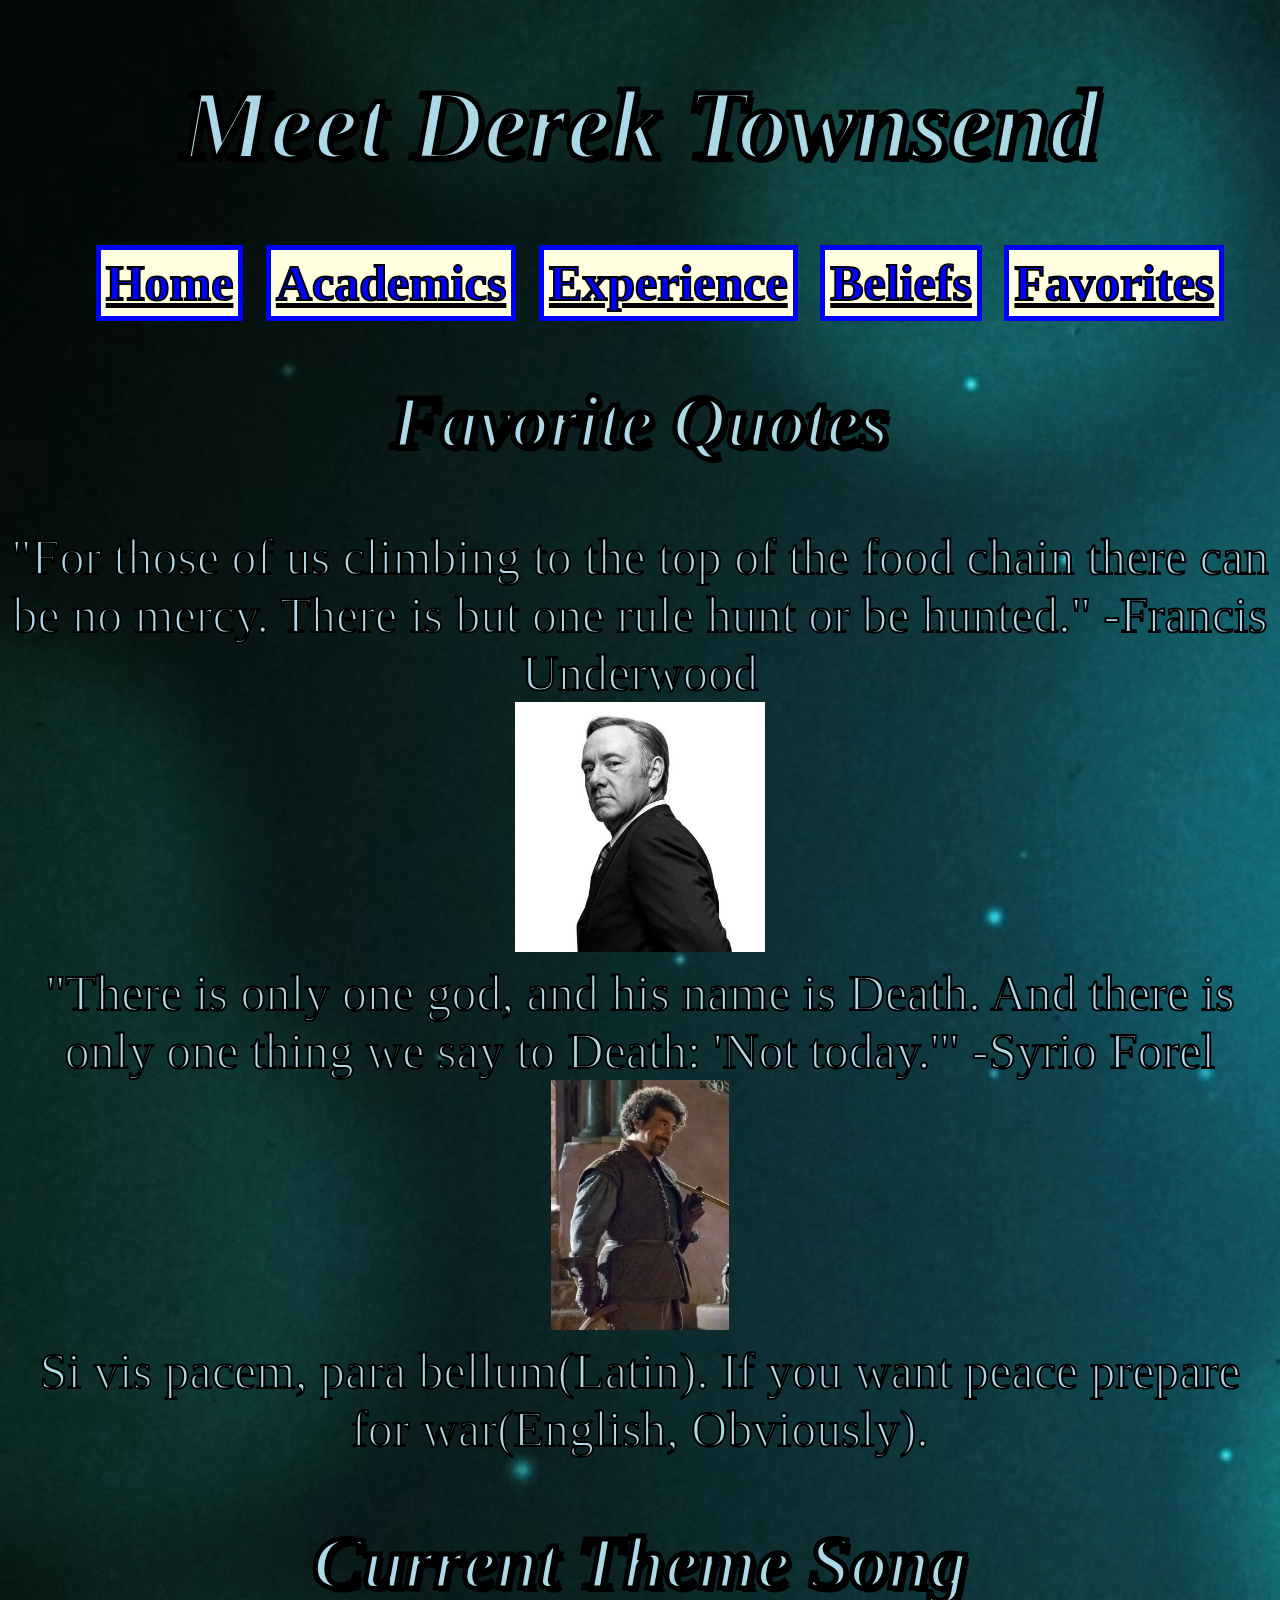
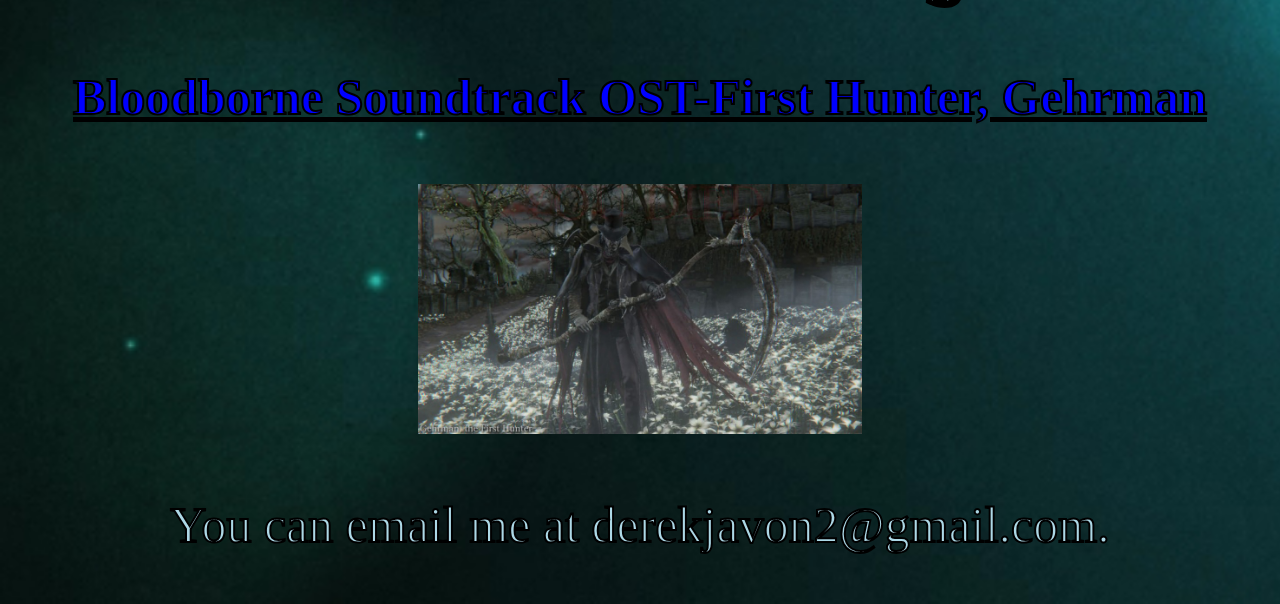
==== index.html @ 800ce0df "first commit" ====
<!DOCTYPE html>
<html>
    
    <head>
        
        <link href="styles/style.css" rel="stylesheet" type="text/css">
        
        <title>Derek's Personal Webpage</title>

    </head>
    <body>
        <h1>Meet Derek Townsend</h1>
        <ul class="nav">
            <li><a href= "index.html">Home</a></li>
            <li><a href= "academics.html">Academics</a></li>
            <li><a href= "experience.html">Experience</a></li>
            <li><a href= "beliefs.html">Beliefs</a></li>
            <li><a href= "favorites.html">Favorites</a></li>
            
            
        </ul>

            <h2> Favorite Quotes</h2>
            <ul2>
                <li> "For those of us climbing to the top of the food chain there can be no mercy. There is but one rule hunt or be hunted." -Francis Underwood</li>
                <img src="images/frank.jpeg">
                
                <li>"There is only one god, and his name is Death. And there is only one thing we say to Death: 'Not today.'" -Syrio Forel</li>
                <img src="images/syriol.png">
                
                <li> Si vis pacem, para bellum(Latin).  If you want peace prepare for war(English, Obviously).</li>
            </ul2>
            <h2> Current Theme Song</h2>
            <a href="https://www.youtube.com/watch?v=3V9zxXN1rx0"> Bloodborne Soundtrack OST-First Hunter, Gehrman</a>
          <br>
          <br>
           <img src="images/gehrman.jpg">
           
           <p> You can email me at derekjavon2@gmail.com.</p>
            
    </body>
</html>
---- styles/style.css ----
/* link has to be in this order*/
      
       a:link{ 
           color:blue;
           font-weight:bold;
           
       }
       
       a:visted{
           color:green;
           
       }

       a:hover{
           color:red;
       }
       
       a:active{
           color:red;
           
       }
       
       .nav { 
           list-style-type:none;
       }
       
       .nav li{
           margin: 5px;
           display:inline-block;
           
       }
       
       .nav a {
           padding: 5px;
           background-color:lightyellow;
           border-width:5px;
           border-style:solid;
       }
       .nav a:hover {
           padding: 5px;
           background-color:lightyellow;
           border-width:5px;
           border-style:dashed;
       }
        
        body {
            /*background-color: ForestGreen;*/ 
            color: lightblue;
            background-image: url(../images/subtle.jpg);
            background-size: cover;
            font-family: Cursive;
            font-size: 50px;
            text-align:center;
            -webkit-text-stroke: 2px black;
        }    
        h1,h2 { 
            color: lightblue; 
            font-style: italic;
            -webkit-text-stroke: 5px black;
           text-shadow:
           4px 4px 0 #000,
          -1px -1px 0 #000,  
          1px -1px 0 #000,
          -1px 1px 0 #000,
           1px 1px 0 #000;
        }
        
        img {
            height: 250px;
        }
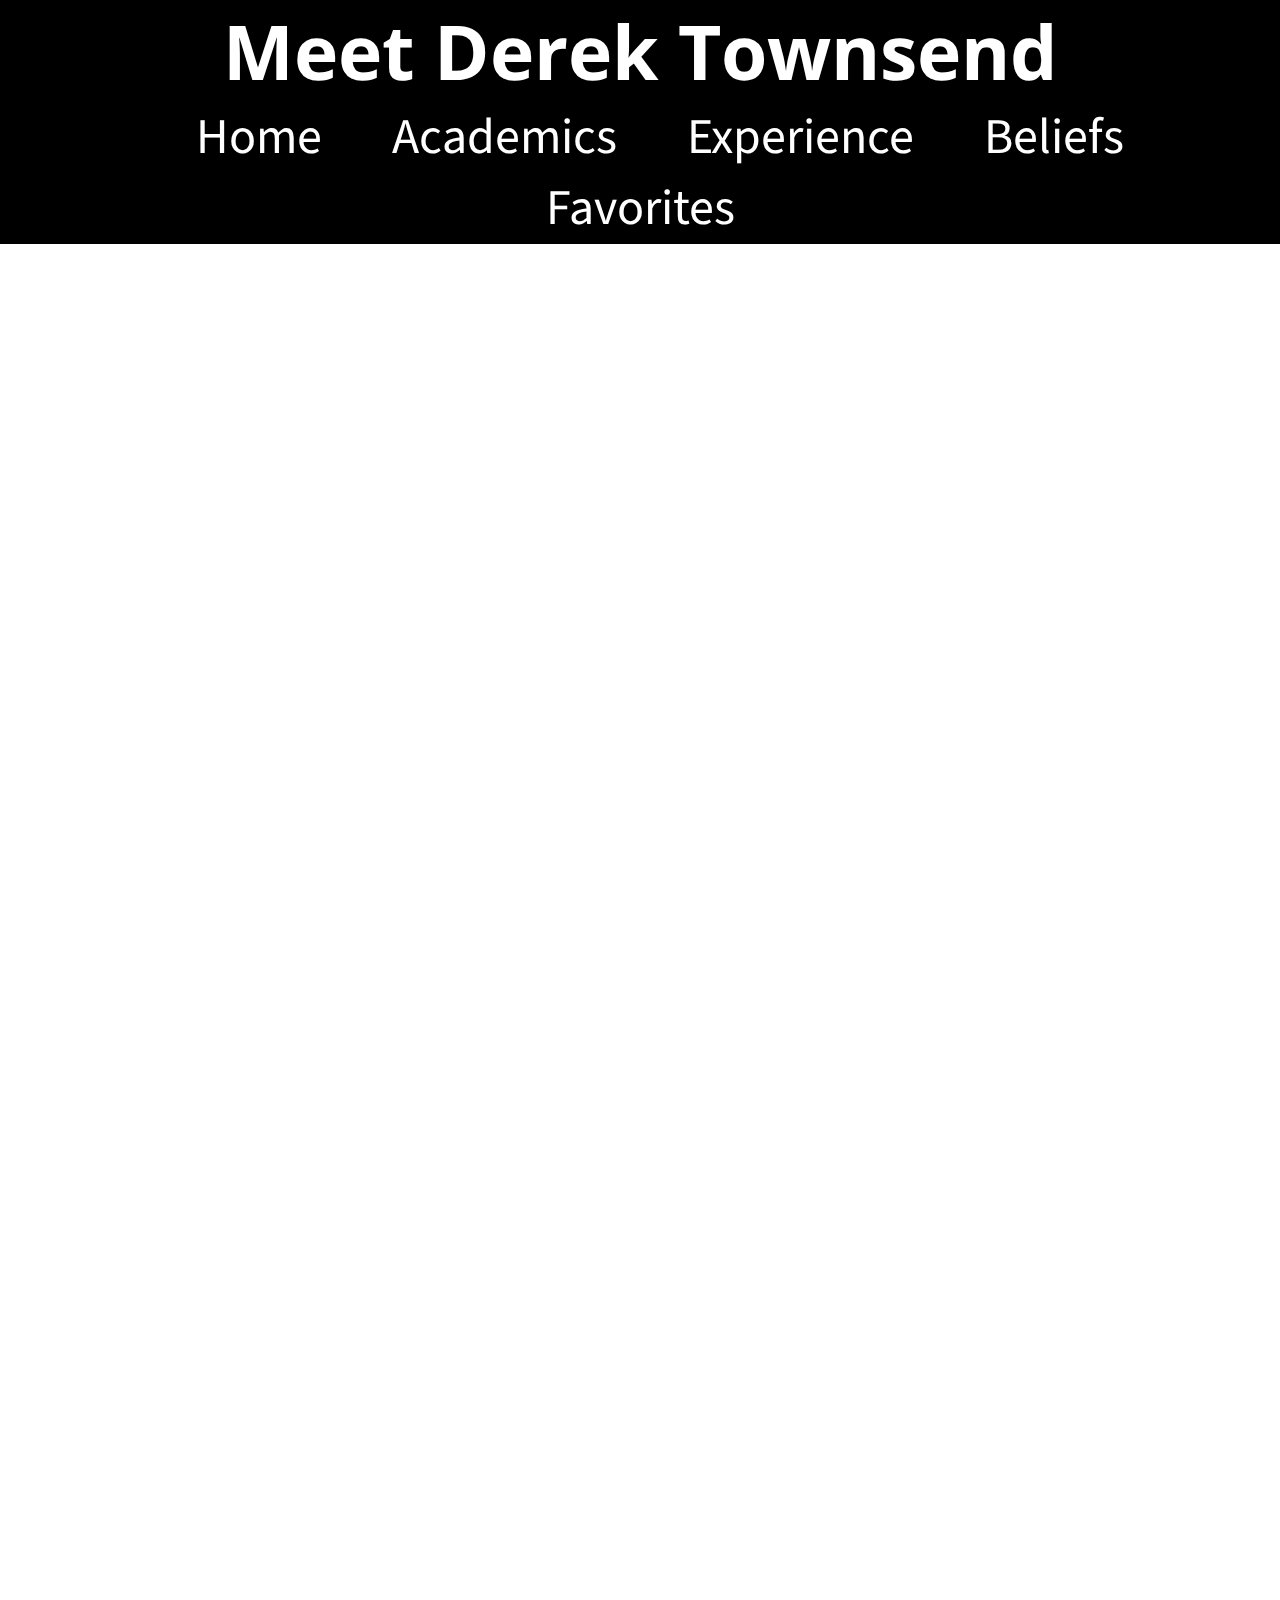
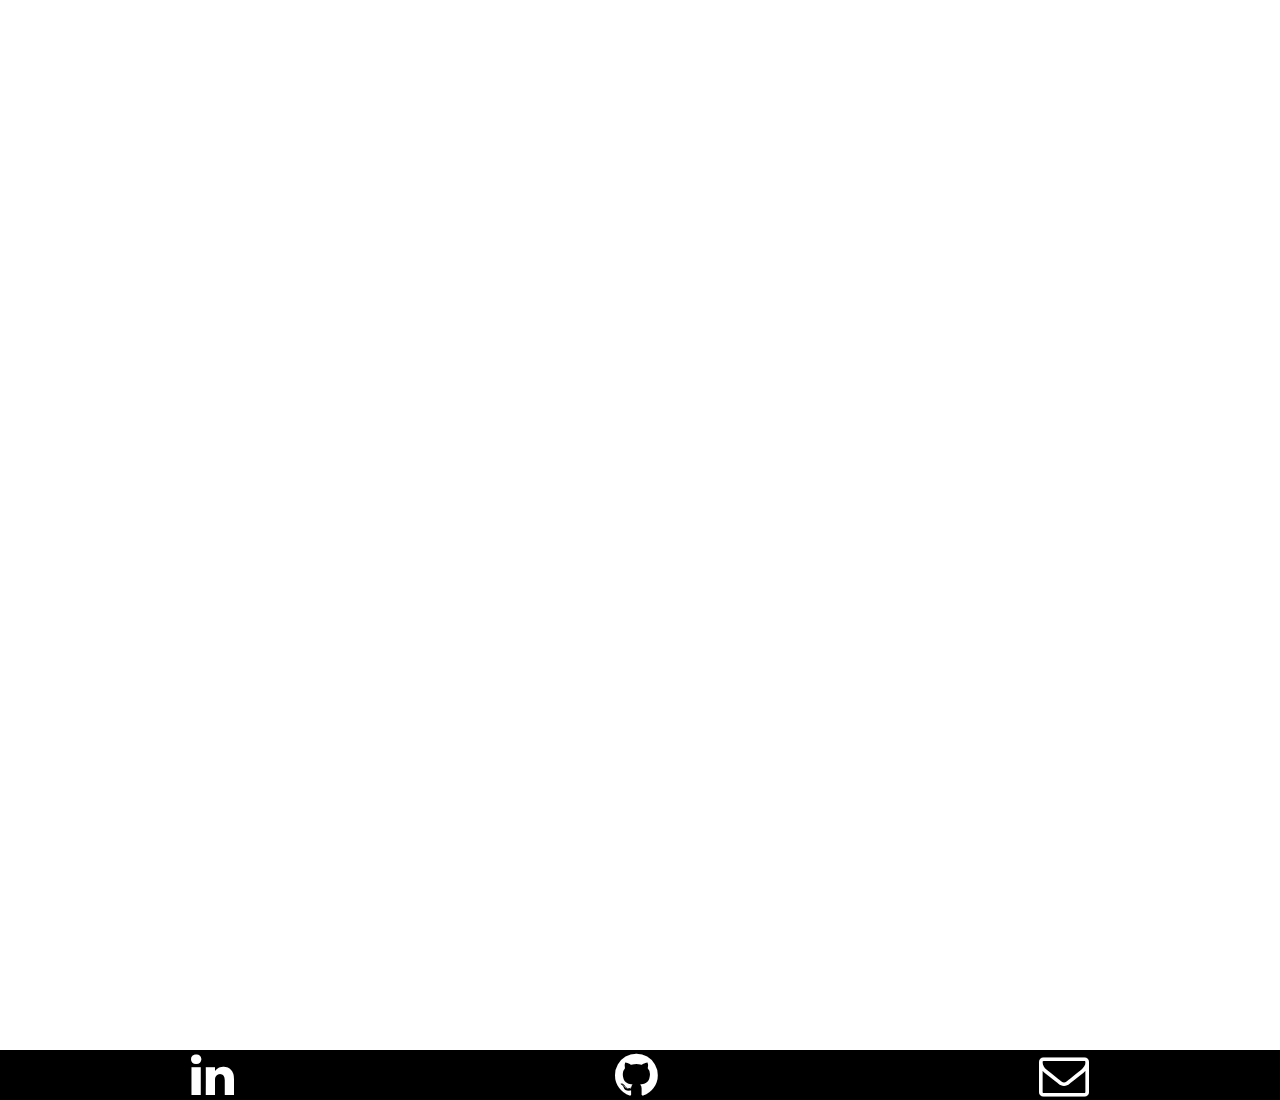
==== commit 9dc60010: "first commit" ====
--- a/index.html
+++ b/index.html
@@ -4,39 +4,83 @@
     <head>
         
         <link href="styles/style.css" rel="stylesheet" type="text/css">
-        
+        <link rel="stylesheet" href="https://maxcdn.bootstrapcdn.com/font-awesome/4.7.0/css/font-awesome.min.css" type="text/css" />
         <title>Derek's Personal Webpage</title>
 
     </head>
     <body>
+        <header>
         <h1>Meet Derek Townsend</h1>
-        <ul class="nav">
-            <li><a href= "index.html">Home</a></li>
-            <li><a href= "academics.html">Academics</a></li>
-            <li><a href= "experience.html">Experience</a></li>
-            <li><a href= "beliefs.html">Beliefs</a></li>
-            <li><a href= "favorites.html">Favorites</a></li>
-            
-            
-        </ul>
+            <nav class="m1" id="nav">
+                <ul class="nav" id="myTopnav">
+                    <li><a href="index.html" class="active">Home</a></li>
+                    <li><a href="academics.html">Academics</a></li>
+                    <li><a href="experience.html">Experience</a></li>
+                    <li><a href="beliefs.html">Beliefs</a></li>
+                    <li><a href="favorites.html">Favorites</a></li>
+                    <li class="icon">
+        <a href="javascript:void(0);" onclick="myFunction()">&#9776;</a>
+      </li>
+                </ul>
+            </nav>
+        </header>
+        <div class="old-code">
+        <!--<nav>-->
+        <!--    <ul>-->
+        <!--        <li><a href= "index.html">Home</a></li>-->
+        <!--        <li><a href= "academics.html">Academics</a></li>-->
+        <!--        <li><a href= "experience.html">Experience</a></li>-->
+        <!--        <li><a href= "beliefs.html">Beliefs</a></li>-->
+        <!--        <li><a href= "favorites.html">Favorites</a></li>-->
+        <!--    </ul>-->
+        <!--</nav>-->
+        <!--<main>-->
+                
+        <!--    <h2> Favorite Quotes</h2>-->
+        <!--    <ul2>-->
+        <!--        <li> "For those of us climbing to the top of the food chain there can be no mercy. There is but one rule hunt or be hunted." -Francis Underwood</li>-->
+        <!--        <img src="images/frank.jpeg">-->
+                
+        <!--        <li>"There is only one god, and his name is Death. And there is only one thing we say to Death: 'Not today.'" -Syrio Forel</li>-->
+        <!--        <img src="images/syriol.png">-->
+                
+        <!--        <li> Si vis pacem, para bellum(Latin).  If you want peace prepare for war(English, Obviously).</li>-->
+        <!--    </ul2>-->
+        <!--    <h2> Current Theme Song</h2>-->
+        <!--    <a href="https://www.youtube.com/watch?v=3V9zxXN1rx0"> Bloodborne Soundtrack OST-First Hunter, Gehrman</a>-->
+        <!--  <br>-->
+        <!--  <br>-->
+        <!--   <img src="images/gehrman.jpg">-->
+           
+        <!--   <p> You can email me at derekjavon2@gmail.com.</p>-->
+        <!--</main>-->
+          </div>
+        
+        <!--<div class="section">-->
+        <!--    <h2>About</h2>-->
+        <!--</div>  -->
+        
+        <!--<div class="section">-->
+        <!--    <h2>Academics</h2>-->
+        <!--</div>  -->
+        
+        <!--<div class="section">-->
+        <!--    <h2>Resume</h2>-->
+        <!--</div>  -->
+        
+        <!--<div class="section">-->
+        <!--    <h2></h2>-->
+        <!--</div>  -->
+          
+          
+          
 
-            <h2> Favorite Quotes</h2>
-            <ul2>
-                <li> "For those of us climbing to the top of the food chain there can be no mercy. There is but one rule hunt or be hunted." -Francis Underwood</li>
-                <img src="images/frank.jpeg">
-                
-                <li>"There is only one god, and his name is Death. And there is only one thing we say to Death: 'Not today.'" -Syrio Forel</li>
-                <img src="images/syriol.png">
-                
-                <li> Si vis pacem, para bellum(Latin).  If you want peace prepare for war(English, Obviously).</li>
-            </ul2>
-            <h2> Current Theme Song</h2>
-            <a href="https://www.youtube.com/watch?v=3V9zxXN1rx0"> Bloodborne Soundtrack OST-First Hunter, Gehrman</a>
-          <br>
-          <br>
-           <img src="images/gehrman.jpg">
-           
-           <p> You can email me at derekjavon2@gmail.com.</p>
-            
+      <footer>
+        <i class="fa fa-linkedin" aria-hidden="true"></i>
+        <i class="fa fa-github" aria-hidden="true"></i>
+        <i class="fa fa-envelope-o" aria-hidden="true"></i>
+        
+      </footer>
+    <script type="text/javascript" src="javascript/nav.js"></script>    
     </body>
 </html>--- a/styles/style.css
+++ b/styles/style.css
@@ -1,70 +1,167 @@
-    /* link has to be in this order*/
-      
+@import url('https://fonts.googleapis.com/css?family=Open+Sans+Condensed:300|Source+Sans+Pro');
+/*font-family: 'Open Sans Condensed', sans-serif;*/
+/*font-family: 'Source Sans Pro', sans-serif;*/
+
+        html{
+            width: 100%;
+            height: 300%;
+        }
+        
+        body{
+            width: 100%;
+            height: 100%;
+            position: relative;
+            /*color: lightblue;*/
+            background-color:white;
+            /*background-size: cover;*/
+            /*font-family: Cursive;*/
+            font-size: 50px;
+            margin: 0;
+            content: "";
+            display: table;
+            clear: both;
+            /*-webkit-text-stroke: 2px black;*/
+        }
+       h1,h2{
+           font-family: 'Open Sans Condensed', sans-serif;
+           margin: 0;
+           text-align: center;
+           color:white;
+           font-size: 1.5em
+       }      
+              
+       nav { 
+           list-style-type:none;
+           width: 100%;
+           /*background-color: white;*/
+           margin: 0;
+           /*padding-top: 20px;*/
+           /*padding-bottom: 20px;*/
+         text-align: center;
+         font-family: 'Source Sans Pro', sans-serif;
+         
+
+       }
+       header{
+           background-color: black;
+       }
+       nav li{
+           margin:0 5px;
+           display:inline-block;
+           
+       }
+       
+       nav a {
+           padding: 0 25px;
+           /*background-color:lightyellow;*/
+           border-width:5px;
+           /*border-style:solid;*/
+           text-decoration: none;
+           color:white;
+          background-color: black;
+
+       }
+       nav a:hover {
+           /*padding: 5px;*/
+           /*background-color:lightyellow;*/
+           /*border-width:5px;*/
+           /*border-style:dashed;*/
+       }
+       footer{
+        display: flex;
+        justify-content:space-around;
+        background-color: black;
+        width: 100%;
+        clear: both;
+        position: absolute;
+        bottom: 0;
+       }
+        main{
+            text-align: center;
+        }
+        
+        img {
+            height: 250px;
+        }
+       
+       ul{
+           display: inline;
+       }
+        
        a:link{ 
-           color:blue;
-           font-weight:bold;
+           color:white;
+           background-color: black;
+           /*font-weight:bold;*/
            
        }
        
        a:visted{
-           color:green;
-           
+           color:white;
+           background-color: black;
        }
 
        a:hover{
-           color:red;
+           color:black;
+           background-color: white;
        }
        
        a:active{
            color:red;
            
        }
+       ul.nav li.icon {
+    display: none;
+}
        
-       .nav { 
-           list-style-type:none;
-       }
-       
-       .nav li{
-           margin: 5px;
-           display:inline-block;
-           
-       }
-       
-       .nav a {
-           padding: 5px;
-           background-color:lightyellow;
-           border-width:5px;
-           border-style:solid;
-       }
-       .nav a:hover {
-           padding: 5px;
-           background-color:lightyellow;
-           border-width:5px;
-           border-style:dashed;
-       }
-        
-        body {
-            /*background-color: ForestGreen;*/ 
-            color: lightblue;
-            background-image: url(../images/subtle.jpg);
-            background-size: cover;
-            font-family: Cursive;
-            font-size: 50px;
-            text-align:center;
-            -webkit-text-stroke: 2px black;
-        }    
-        h1,h2 { 
-            color: lightblue; 
-            font-style: italic;
-            -webkit-text-stroke: 5px black;
-           text-shadow:
-           4px 4px 0 #000,
-          -1px -1px 0 #000,  
-          1px -1px 0 #000,
-          -1px 1px 0 #000,
-           1px 1px 0 #000;
-        }
-        
-        img {
-            height: 250px;
-        }+@media screen and (max-width:1126px) {
+    ul.nav li:not(:first-child) {
+        display: none;
+    }
+    ul.nav li.icon {
+        float: right;
+        display: inline-block;
+    }
+}
+@media screen and (max-width:1126px) {
+    ul.nav li.icon {
+        float: right;
+      margin-right:20px;
+        display: inline-block;
+    }
+}
+@media screen and (max-width:1126px) {
+    ul.nav.responsive {
+        position: relative;
+    }
+    ul.nav.responsive li.icon {
+        position: absolute;
+        right: 0;
+        top: 0;
+    }
+    ul.nav.responsive li {
+        float: none;
+        display: inline;
+    }
+    ul.nav.responsive li a {
+        display: block;
+        text-align: left;
+    }
+}
+
+
+.stickynav{
+  position:fixed;
+  top:0;
+  left:0;  
+  background-color: black;
+}
+
+.active{
+  color:black;
+  background-color:white;
+}
+
+i{
+    color:white;
+    text-align: center 
+}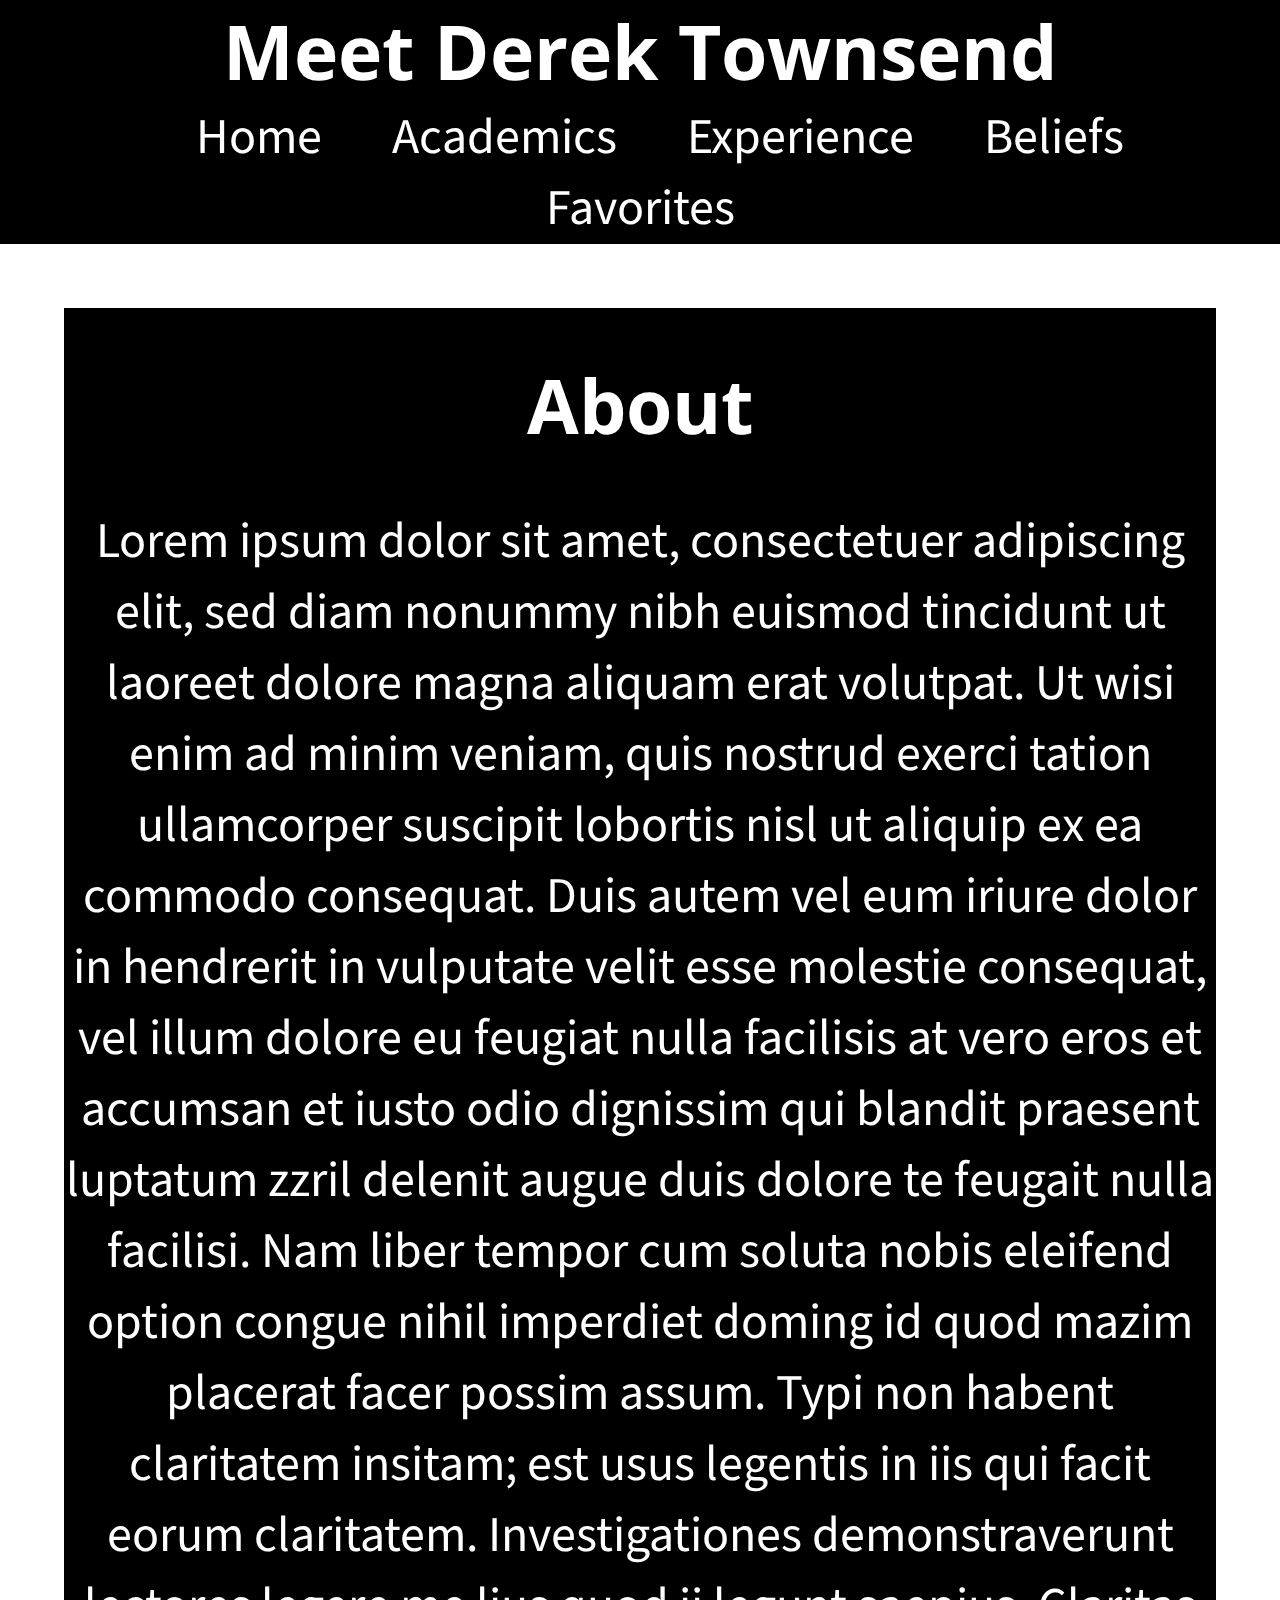
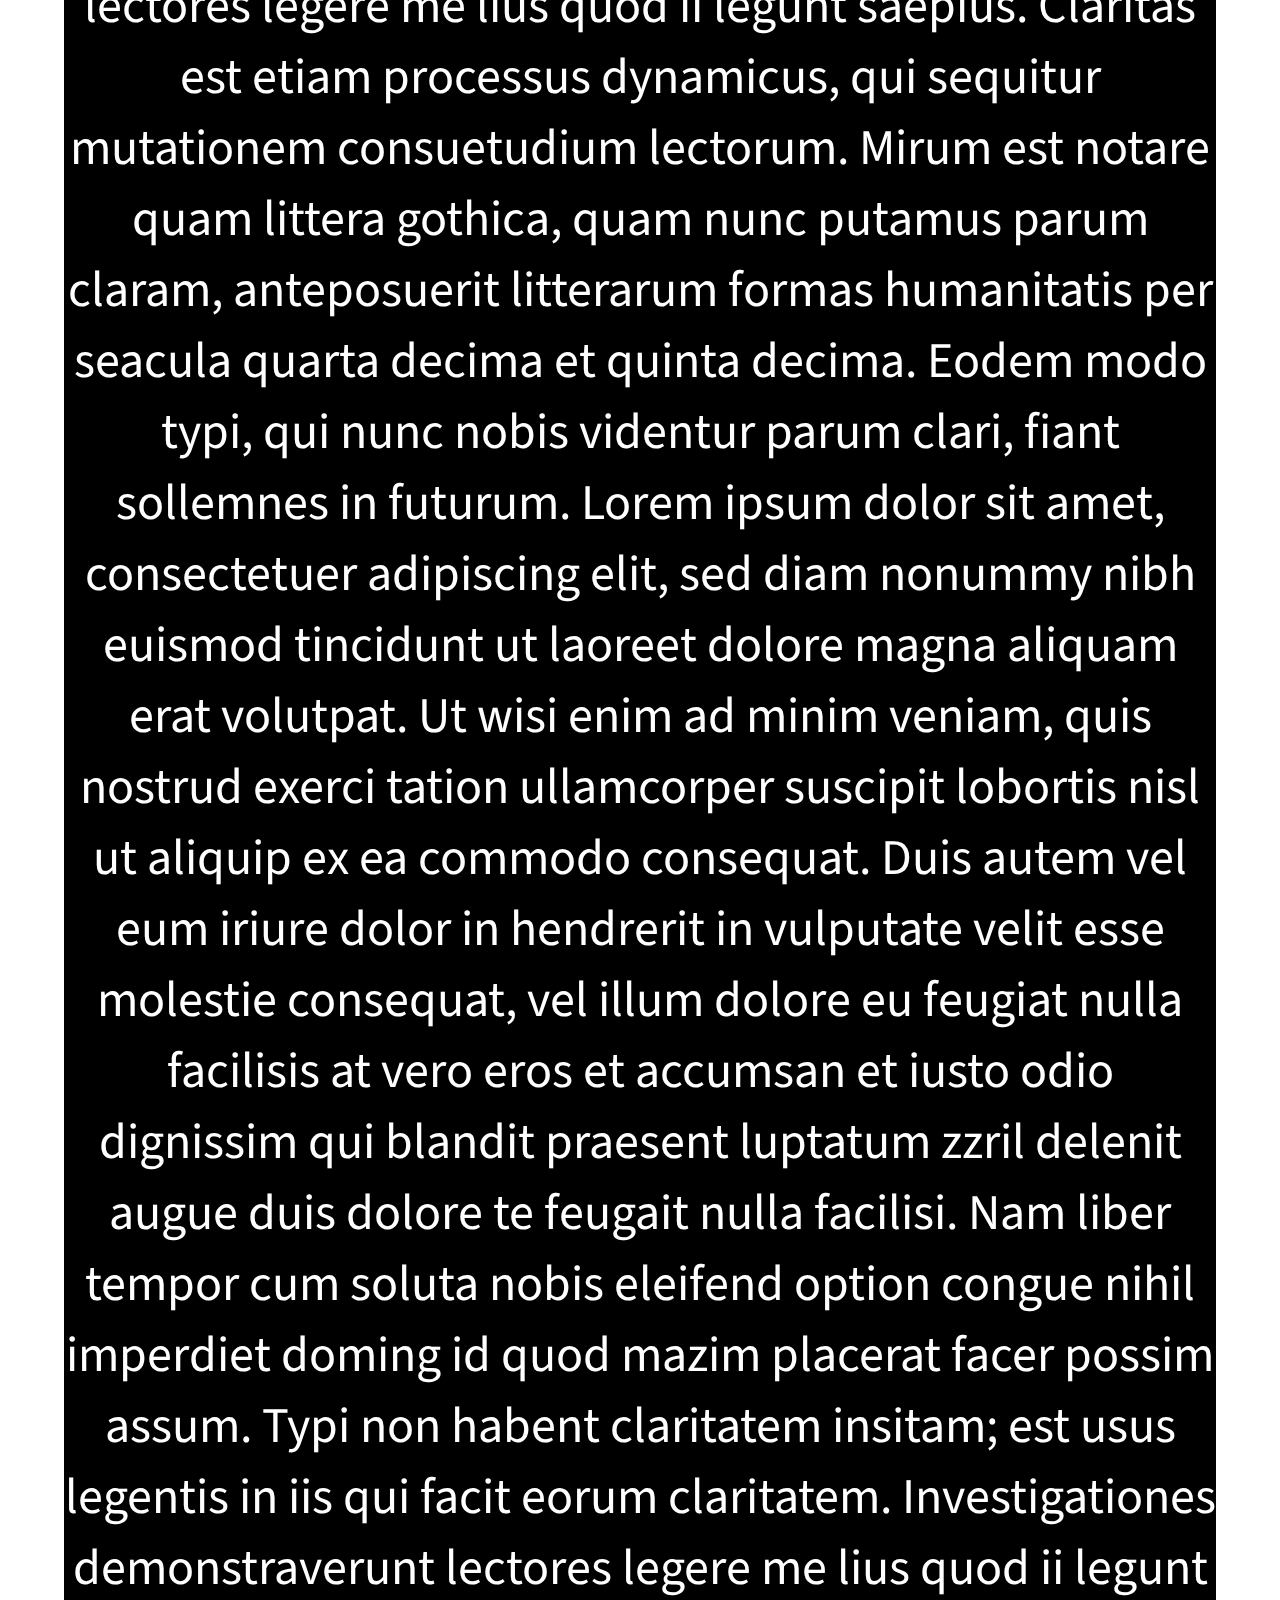
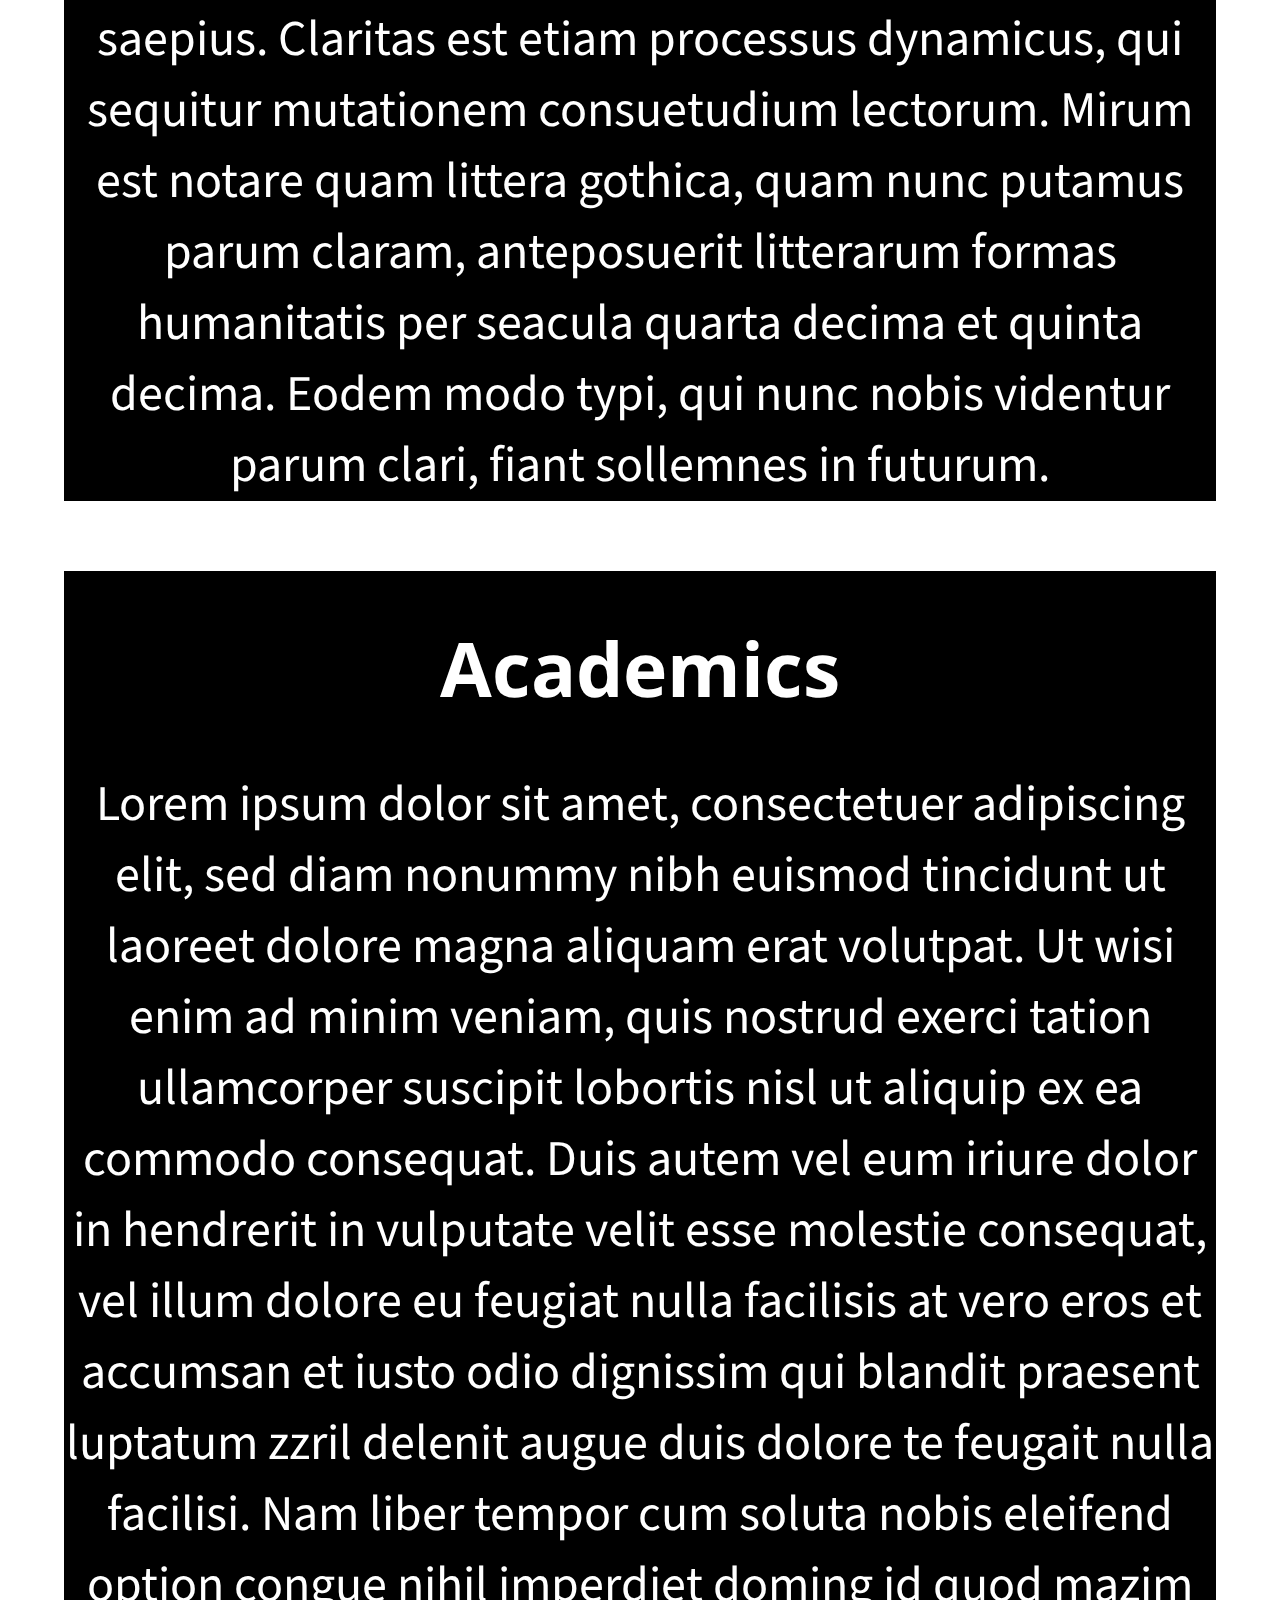
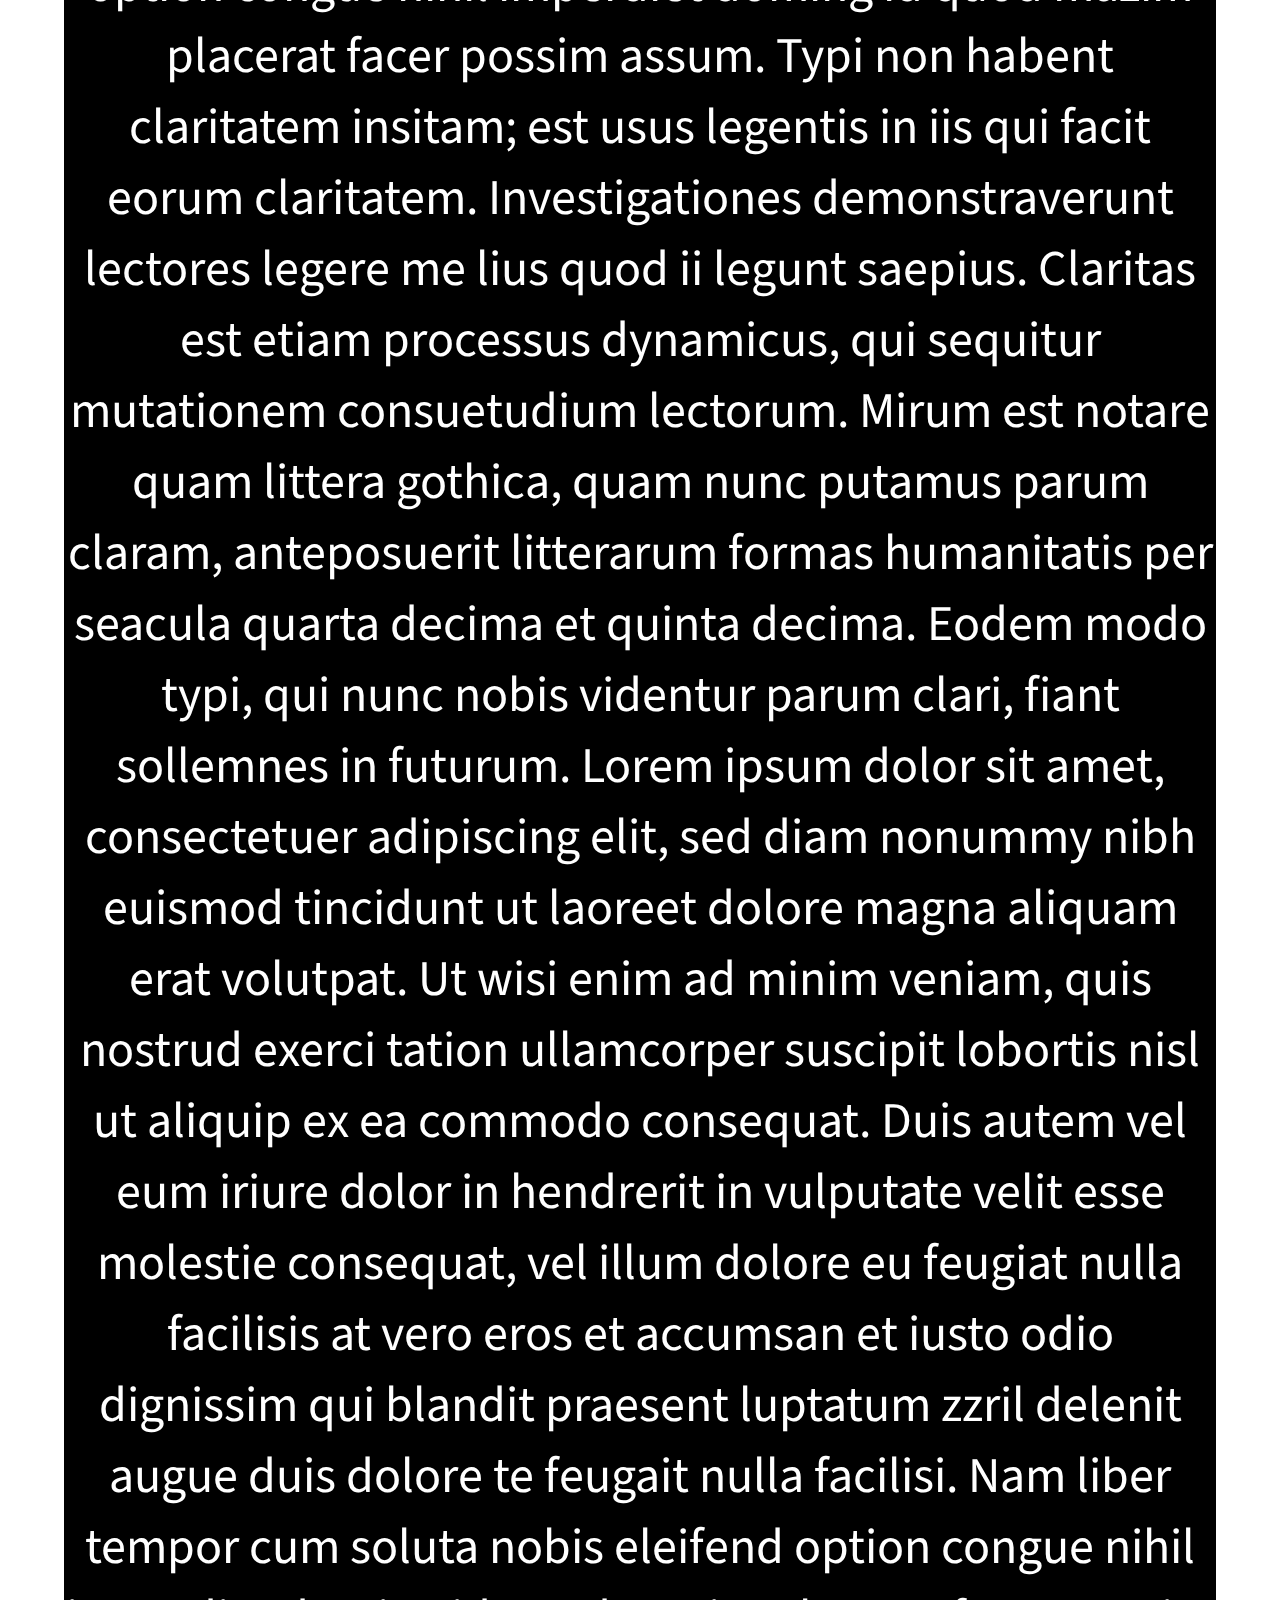
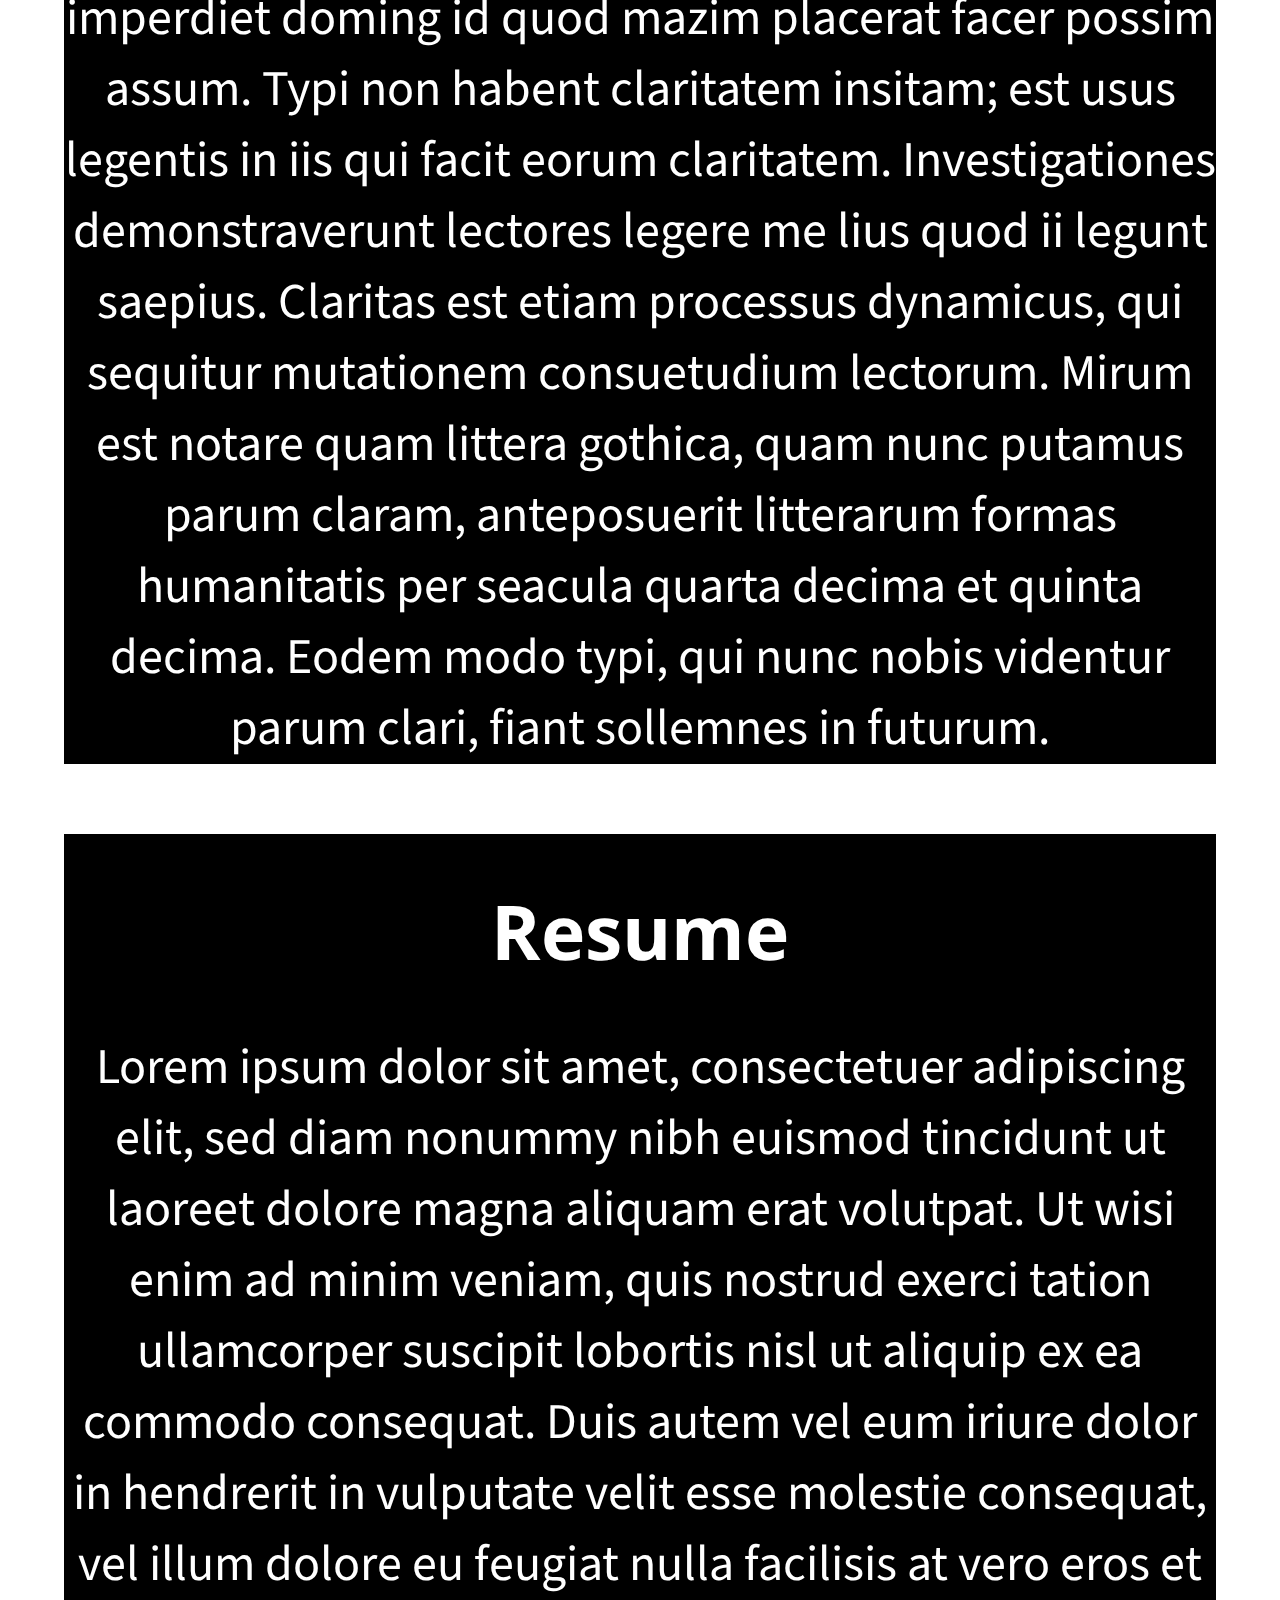
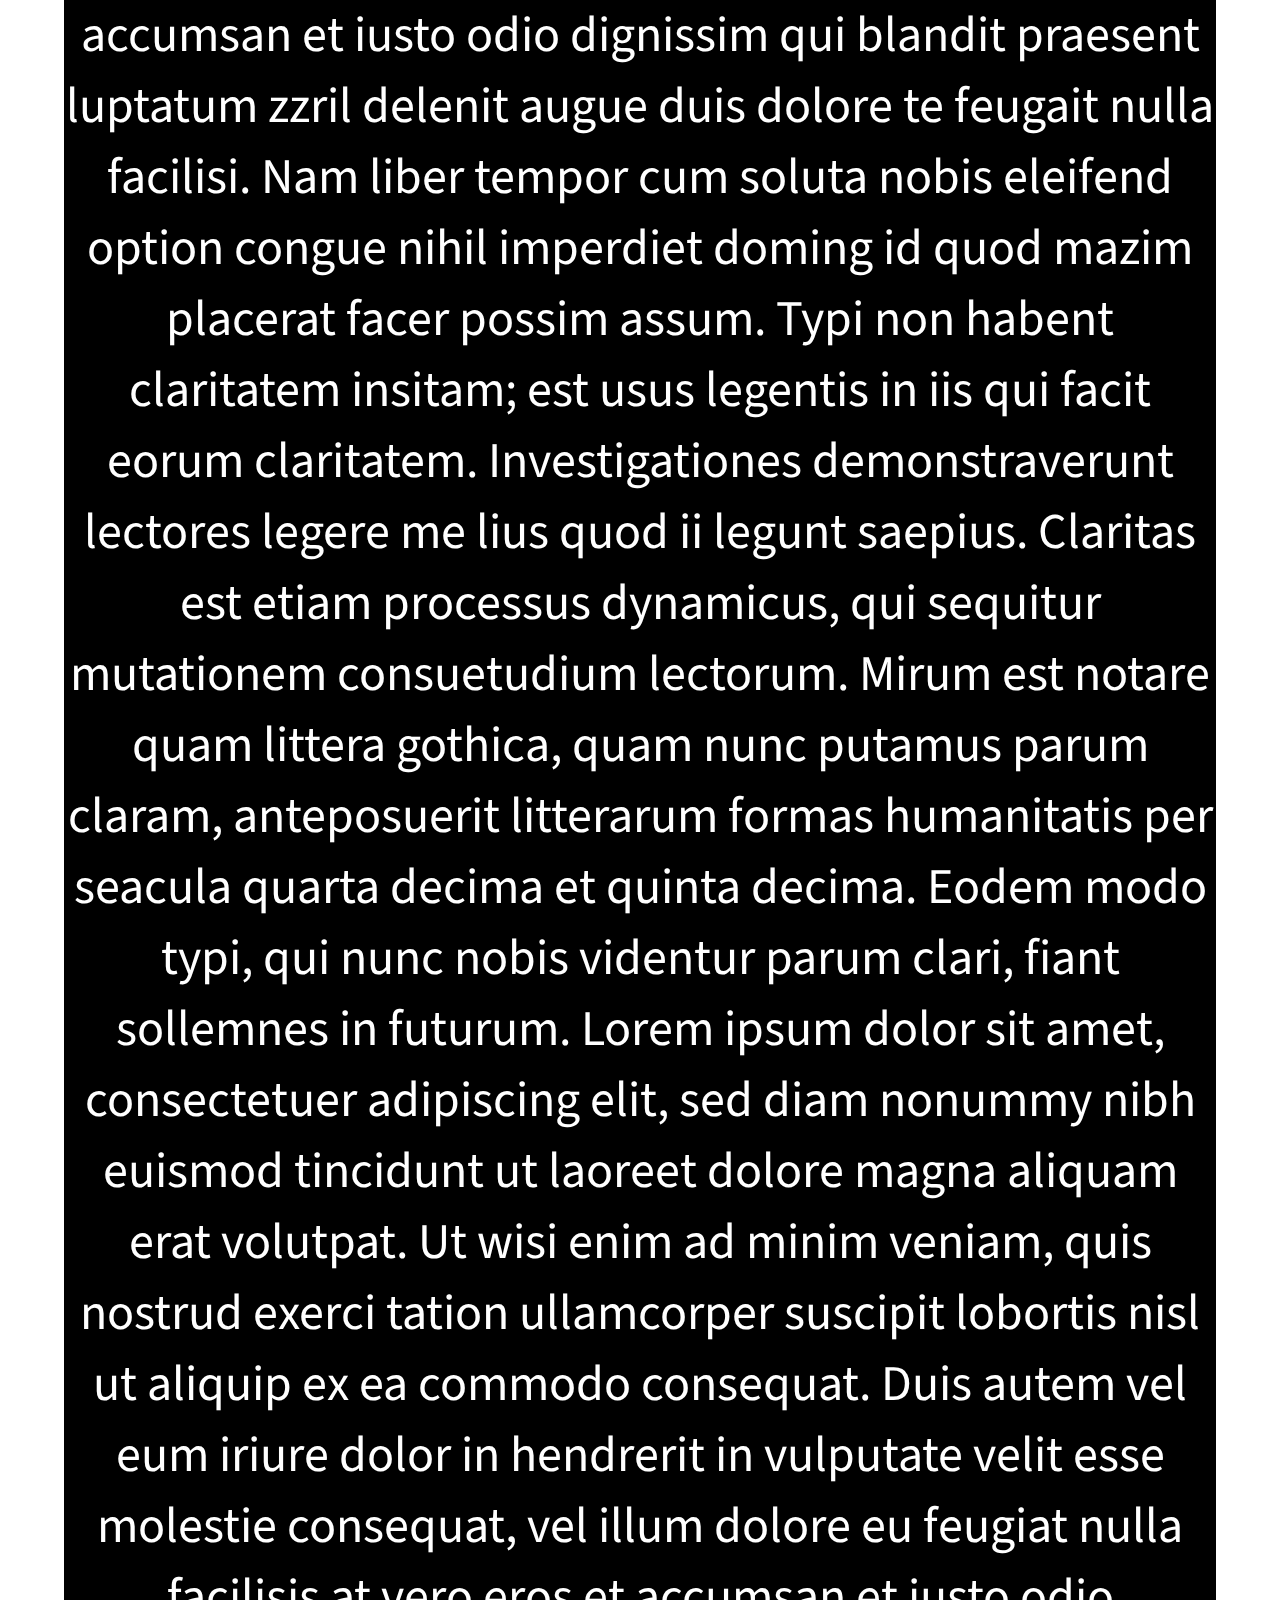
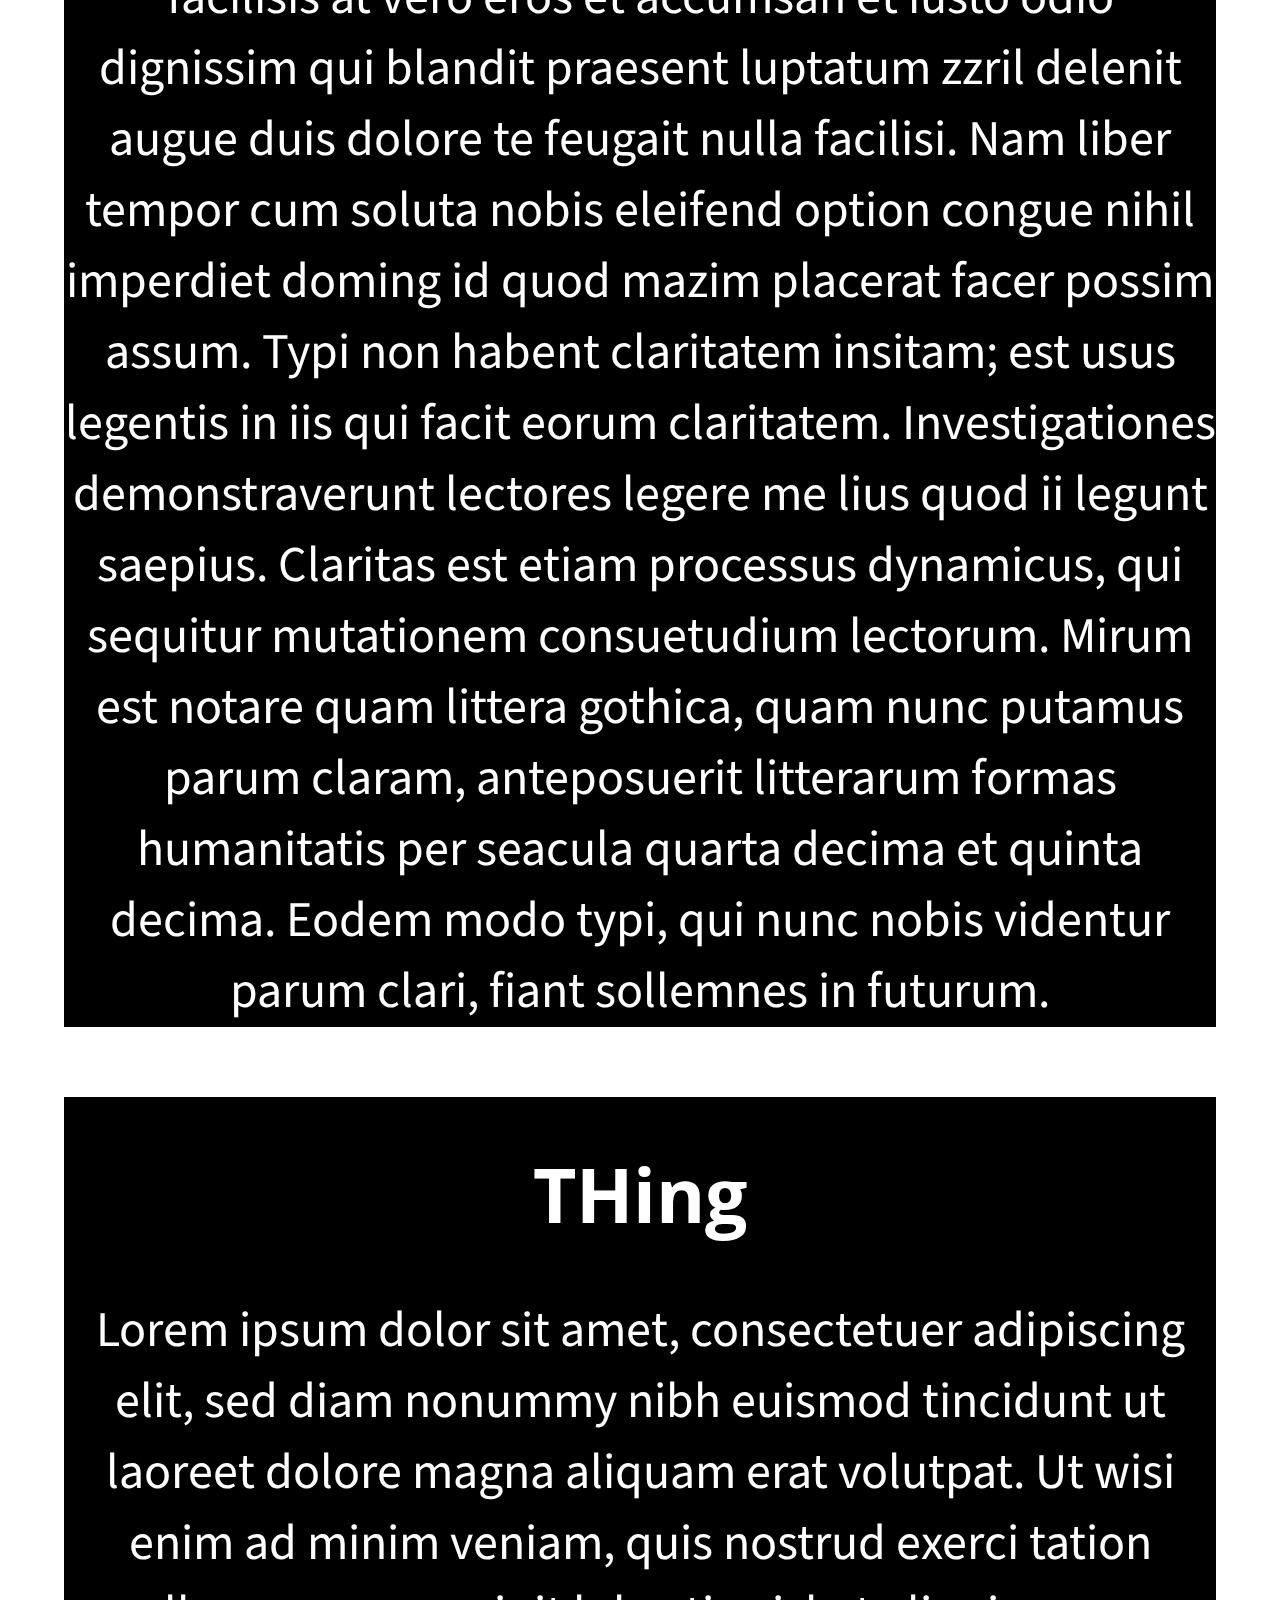
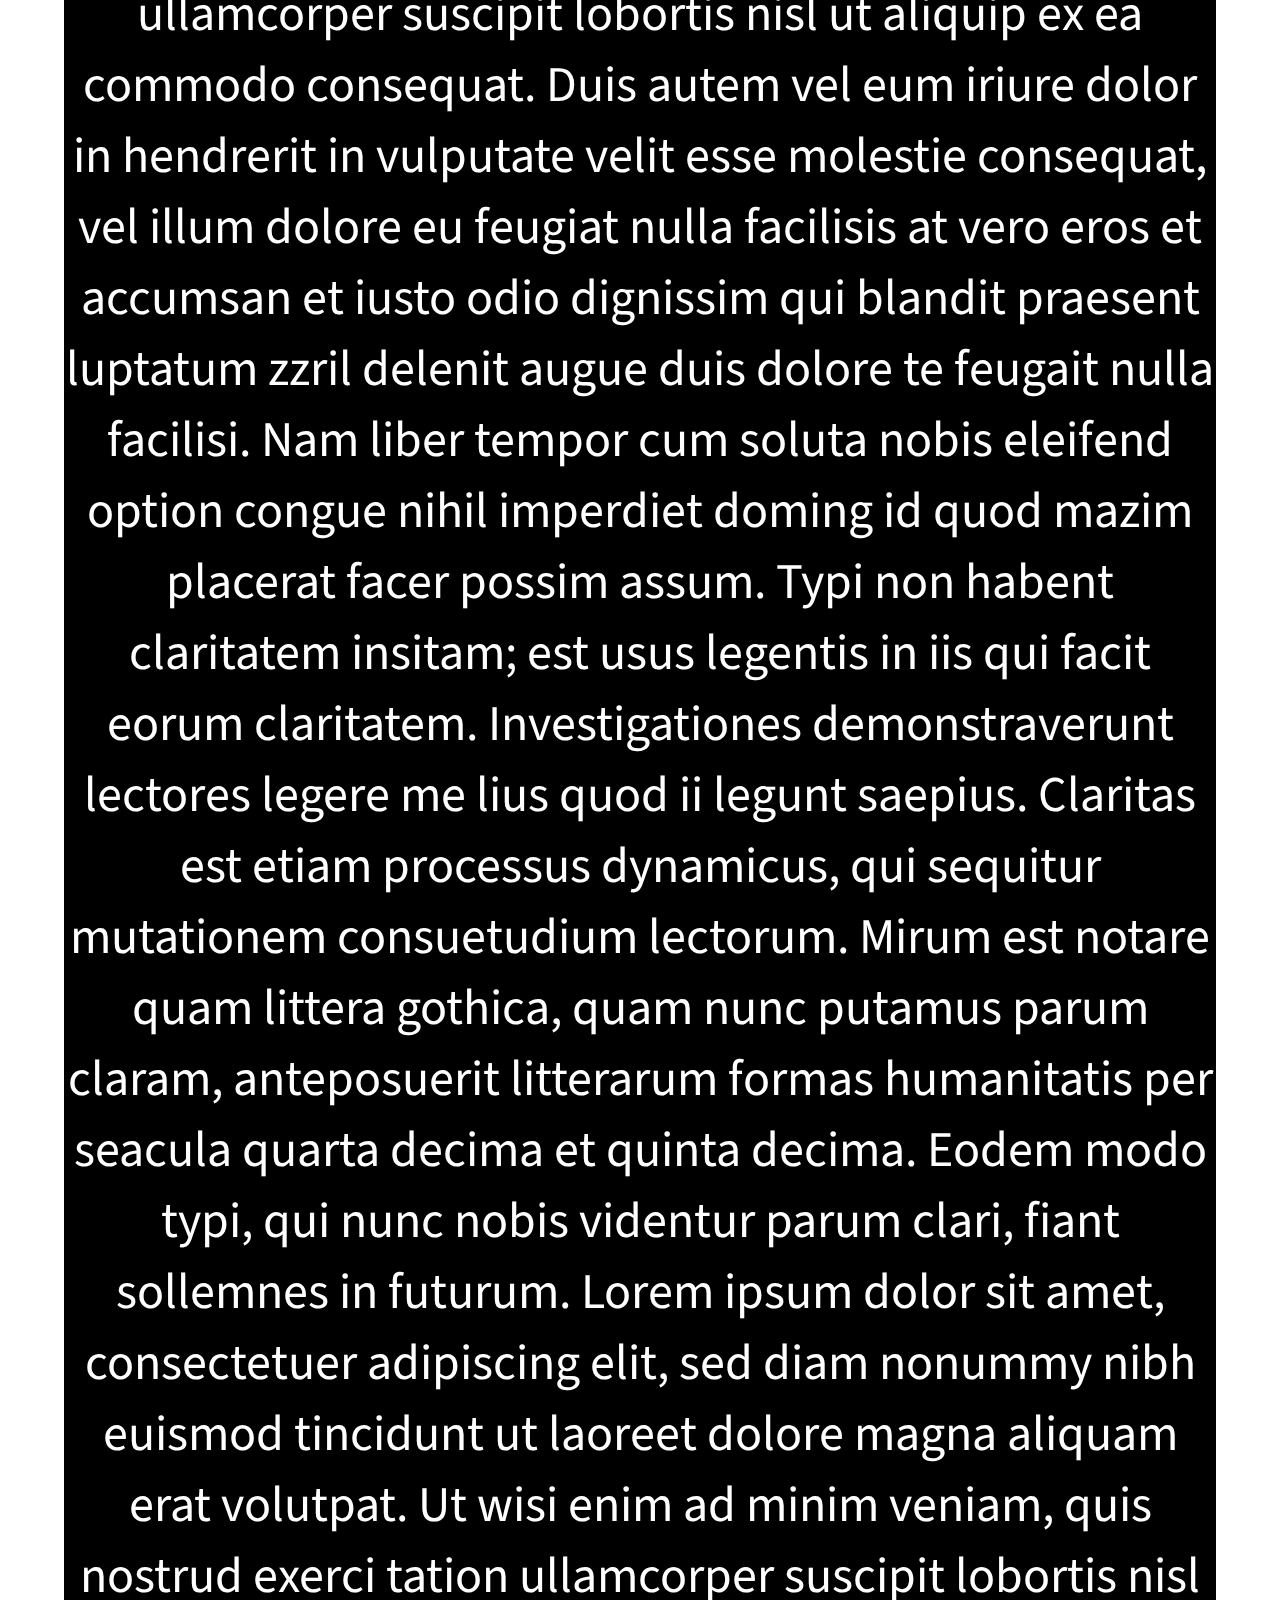
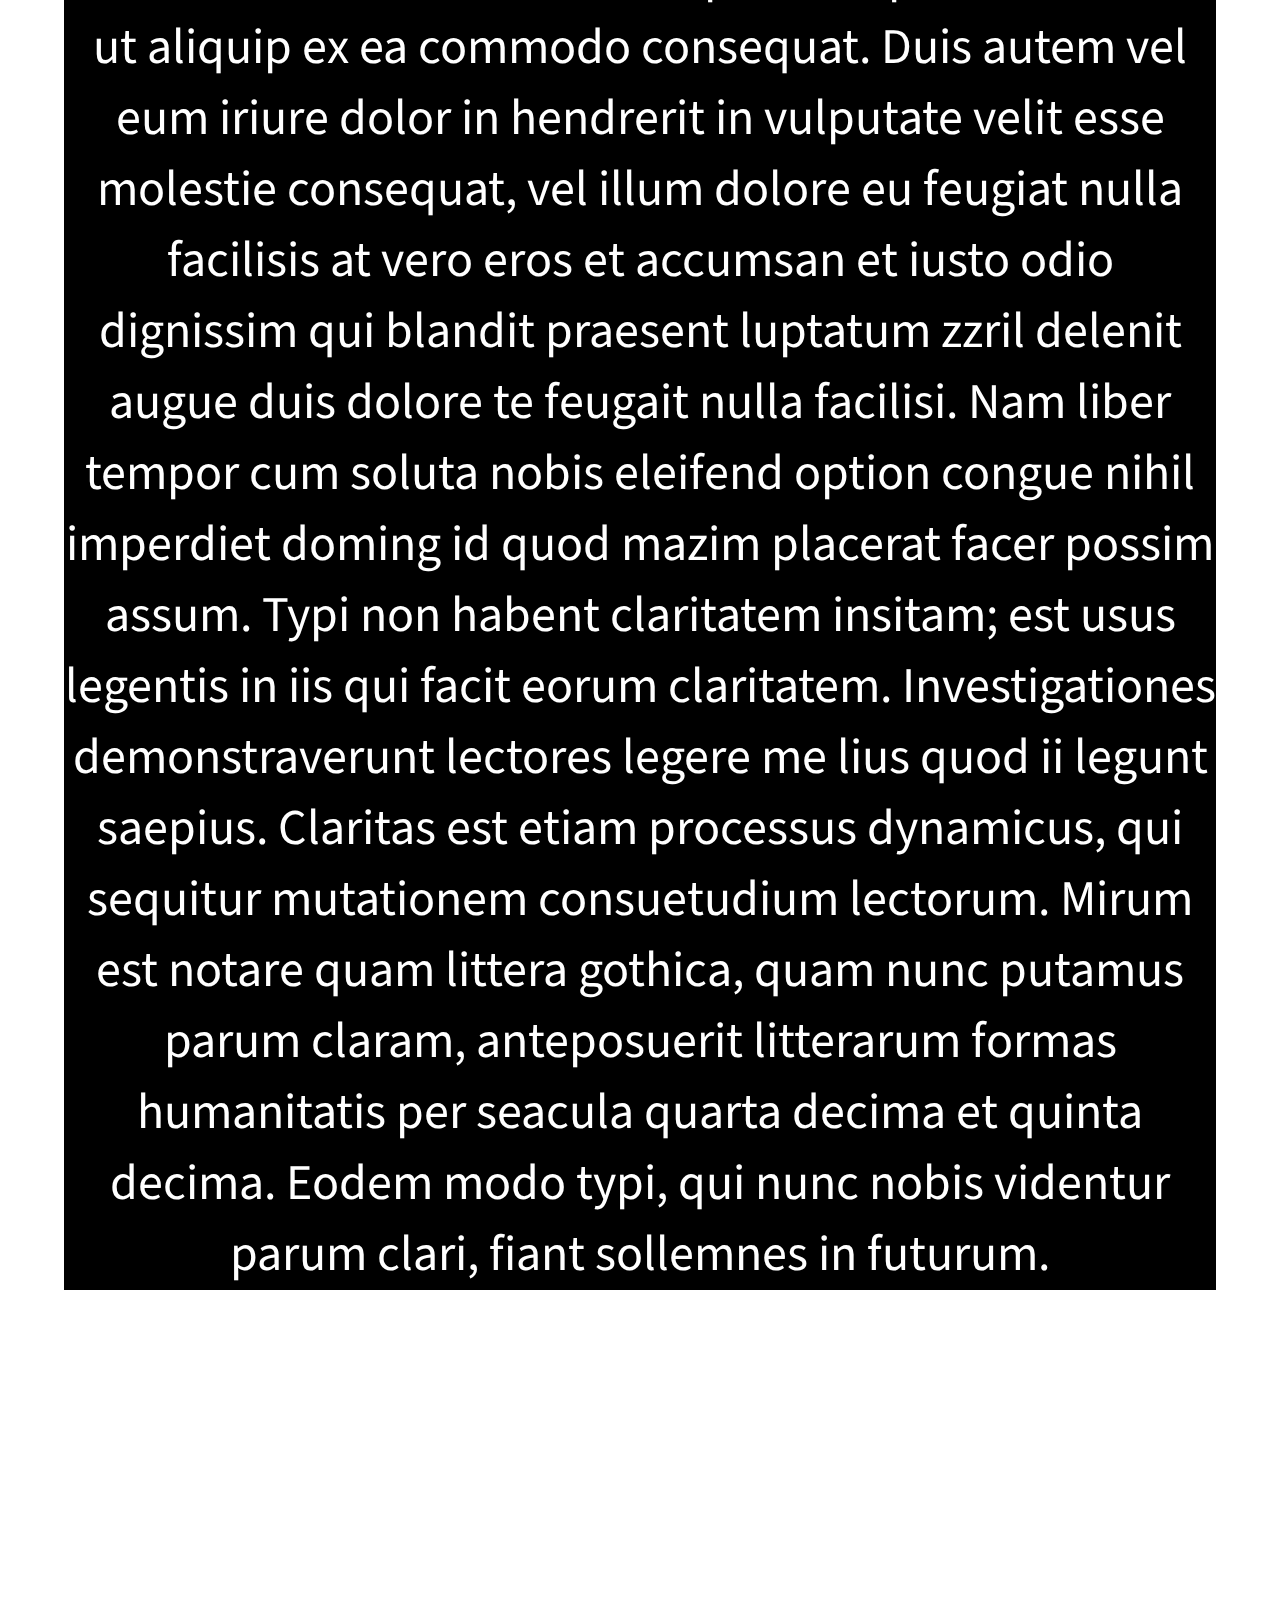
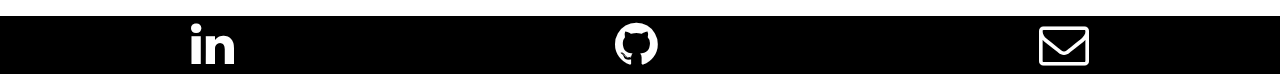
==== commit 5cf12b9a: "Testing the way that git pushes and pulls when it comes to having muliple branches" ====
--- a/index.html
+++ b/index.html
@@ -12,18 +12,17 @@
         <header>
         <h1>Meet Derek Townsend</h1>
             <nav class="m1" id="nav">
+                <a class="icon" href="javascript:void(0);" onclick="myFunction()">&#9776;</a>
                 <ul class="nav" id="myTopnav">
-                    <li><a href="index.html" class="active">Home</a></li>
-                    <li><a href="academics.html">Academics</a></li>
-                    <li><a href="experience.html">Experience</a></li>
-                    <li><a href="beliefs.html">Beliefs</a></li>
-                    <li><a href="favorites.html">Favorites</a></li>
-                    <li class="icon">
-        <a href="javascript:void(0);" onclick="myFunction()">&#9776;</a>
-      </li>
+                    <li><a href="#home" class="active">Home</a></li>
+                    <li><a href="#academics">Academics</a></li>
+                    <li><a href="#experience">Experience</a></li>
+                    <li><a href="#beliefs">Beliefs</a></li>
+                    <li><a href="#favorites">Favorites</a></li>
                 </ul>
             </nav>
         </header>
+        <main>
         <div class="old-code">
         <!--<nav>-->
         <!--    <ul>-->
@@ -56,31 +55,195 @@
         <!--</main>-->
           </div>
         
-        <!--<div class="section">-->
-        <!--    <h2>About</h2>-->
-        <!--</div>  -->
-        
-        <!--<div class="section">-->
-        <!--    <h2>Academics</h2>-->
-        <!--</div>  -->
-        
-        <!--<div class="section">-->
-        <!--    <h2>Resume</h2>-->
-        <!--</div>  -->
-        
-        <!--<div class="section">-->
-        <!--    <h2></h2>-->
-        <!--</div>  -->
+        <div id="home" class="section">
+            <h2>About</h2>
+            <p>Lorem ipsum dolor sit amet, consectetuer adipiscing elit,
+            sed diam nonummy nibh euismod tincidunt ut laoreet dolore
+            magna aliquam erat volutpat. Ut wisi enim ad minim veniam,
+            quis nostrud exerci tation ullamcorper suscipit lobortis nisl
+            ut aliquip ex ea commodo consequat. Duis autem vel eum iriure
+            dolor in hendrerit in vulputate velit esse molestie consequat,
+            vel illum dolore eu feugiat nulla facilisis at vero eros et
+            accumsan et iusto odio dignissim qui blandit praesent luptatum
+            zzril delenit augue duis dolore te feugait nulla facilisi.
+            Nam liber tempor cum soluta nobis eleifend option congue
+            nihil imperdiet doming id quod mazim placerat facer possim
+            assum. Typi non habent claritatem insitam; est usus legentis
+            in iis qui facit eorum claritatem. Investigationes
+            demonstraverunt lectores legere me lius quod ii legunt saepius.
+            Claritas est etiam processus dynamicus, qui sequitur mutationem
+            consuetudium lectorum. Mirum est notare quam littera gothica,
+            quam nunc putamus parum claram, anteposuerit litterarum formas
+            humanitatis per seacula quarta decima et quinta decima. Eodem
+            modo typi, qui nunc nobis videntur parum clari, fiant sollemnes
+            in futurum.
+            Lorem ipsum dolor sit amet, consectetuer adipiscing elit,
+            sed diam nonummy nibh euismod tincidunt ut laoreet dolore
+            magna aliquam erat volutpat. Ut wisi enim ad minim veniam,
+            quis nostrud exerci tation ullamcorper suscipit lobortis nisl
+            ut aliquip ex ea commodo consequat. Duis autem vel eum iriure
+            dolor in hendrerit in vulputate velit esse molestie consequat,
+            vel illum dolore eu feugiat nulla facilisis at vero eros et
+            accumsan et iusto odio dignissim qui blandit praesent luptatum
+            zzril delenit augue duis dolore te feugait nulla facilisi.
+            Nam liber tempor cum soluta nobis eleifend option congue
+            nihil imperdiet doming id quod mazim placerat facer possim
+            assum. Typi non habent claritatem insitam; est usus legentis
+            in iis qui facit eorum claritatem. Investigationes
+            demonstraverunt lectores legere me lius quod ii legunt saepius.
+            Claritas est etiam processus dynamicus, qui sequitur mutationem
+            consuetudium lectorum. Mirum est notare quam littera gothica,
+            quam nunc putamus parum claram, anteposuerit litterarum formas
+            humanitatis per seacula quarta decima et quinta decima. Eodem
+            modo typi, qui nunc nobis videntur parum clari, fiant sollemnes
+            in futurum.
+            </p>
+        </div>  
+        
+        <div id="academics" class="section">
+            <h2>Academics</h2>
+            <p>Lorem ipsum dolor sit amet, consectetuer adipiscing elit,
+            sed diam nonummy nibh euismod tincidunt ut laoreet dolore
+            magna aliquam erat volutpat. Ut wisi enim ad minim veniam,
+            quis nostrud exerci tation ullamcorper suscipit lobortis nisl
+            ut aliquip ex ea commodo consequat. Duis autem vel eum iriure
+            dolor in hendrerit in vulputate velit esse molestie consequat,
+            vel illum dolore eu feugiat nulla facilisis at vero eros et
+            accumsan et iusto odio dignissim qui blandit praesent luptatum
+            zzril delenit augue duis dolore te feugait nulla facilisi.
+            Nam liber tempor cum soluta nobis eleifend option congue
+            nihil imperdiet doming id quod mazim placerat facer possim
+            assum. Typi non habent claritatem insitam; est usus legentis
+            in iis qui facit eorum claritatem. Investigationes
+            demonstraverunt lectores legere me lius quod ii legunt saepius.
+            Claritas est etiam processus dynamicus, qui sequitur mutationem
+            consuetudium lectorum. Mirum est notare quam littera gothica,
+            quam nunc putamus parum claram, anteposuerit litterarum formas
+            humanitatis per seacula quarta decima et quinta decima. Eodem
+            modo typi, qui nunc nobis videntur parum clari, fiant sollemnes
+            in futurum.
+            Lorem ipsum dolor sit amet, consectetuer adipiscing elit,
+            sed diam nonummy nibh euismod tincidunt ut laoreet dolore
+            magna aliquam erat volutpat. Ut wisi enim ad minim veniam,
+            quis nostrud exerci tation ullamcorper suscipit lobortis nisl
+            ut aliquip ex ea commodo consequat. Duis autem vel eum iriure
+            dolor in hendrerit in vulputate velit esse molestie consequat,
+            vel illum dolore eu feugiat nulla facilisis at vero eros et
+            accumsan et iusto odio dignissim qui blandit praesent luptatum
+            zzril delenit augue duis dolore te feugait nulla facilisi.
+            Nam liber tempor cum soluta nobis eleifend option congue
+            nihil imperdiet doming id quod mazim placerat facer possim
+            assum. Typi non habent claritatem insitam; est usus legentis
+            in iis qui facit eorum claritatem. Investigationes
+            demonstraverunt lectores legere me lius quod ii legunt saepius.
+            Claritas est etiam processus dynamicus, qui sequitur mutationem
+            consuetudium lectorum. Mirum est notare quam littera gothica,
+            quam nunc putamus parum claram, anteposuerit litterarum formas
+            humanitatis per seacula quarta decima et quinta decima. Eodem
+            modo typi, qui nunc nobis videntur parum clari, fiant sollemnes
+            in futurum.
+            </p>
+        </div>  
+        
+        <div id="experience" class="section">
+            <h2>Resume</h2>
+            <p>Lorem ipsum dolor sit amet, consectetuer adipiscing elit,
+            sed diam nonummy nibh euismod tincidunt ut laoreet dolore
+            magna aliquam erat volutpat. Ut wisi enim ad minim veniam,
+            quis nostrud exerci tation ullamcorper suscipit lobortis nisl
+            ut aliquip ex ea commodo consequat. Duis autem vel eum iriure
+            dolor in hendrerit in vulputate velit esse molestie consequat,
+            vel illum dolore eu feugiat nulla facilisis at vero eros et
+            accumsan et iusto odio dignissim qui blandit praesent luptatum
+            zzril delenit augue duis dolore te feugait nulla facilisi.
+            Nam liber tempor cum soluta nobis eleifend option congue
+            nihil imperdiet doming id quod mazim placerat facer possim
+            assum. Typi non habent claritatem insitam; est usus legentis
+            in iis qui facit eorum claritatem. Investigationes
+            demonstraverunt lectores legere me lius quod ii legunt saepius.
+            Claritas est etiam processus dynamicus, qui sequitur mutationem
+            consuetudium lectorum. Mirum est notare quam littera gothica,
+            quam nunc putamus parum claram, anteposuerit litterarum formas
+            humanitatis per seacula quarta decima et quinta decima. Eodem
+            modo typi, qui nunc nobis videntur parum clari, fiant sollemnes
+            in futurum.
+            Lorem ipsum dolor sit amet, consectetuer adipiscing elit,
+            sed diam nonummy nibh euismod tincidunt ut laoreet dolore
+            magna aliquam erat volutpat. Ut wisi enim ad minim veniam,
+            quis nostrud exerci tation ullamcorper suscipit lobortis nisl
+            ut aliquip ex ea commodo consequat. Duis autem vel eum iriure
+            dolor in hendrerit in vulputate velit esse molestie consequat,
+            vel illum dolore eu feugiat nulla facilisis at vero eros et
+            accumsan et iusto odio dignissim qui blandit praesent luptatum
+            zzril delenit augue duis dolore te feugait nulla facilisi.
+            Nam liber tempor cum soluta nobis eleifend option congue
+            nihil imperdiet doming id quod mazim placerat facer possim
+            assum. Typi non habent claritatem insitam; est usus legentis
+            in iis qui facit eorum claritatem. Investigationes
+            demonstraverunt lectores legere me lius quod ii legunt saepius.
+            Claritas est etiam processus dynamicus, qui sequitur mutationem
+            consuetudium lectorum. Mirum est notare quam littera gothica,
+            quam nunc putamus parum claram, anteposuerit litterarum formas
+            humanitatis per seacula quarta decima et quinta decima. Eodem
+            modo typi, qui nunc nobis videntur parum clari, fiant sollemnes
+            in futurum.
+            </p>
+        </div>  
+        
+        <div id="beliefs" class="section">
+            <h2>THing</h2>
+            <p>Lorem ipsum dolor sit amet, consectetuer adipiscing elit,
+            sed diam nonummy nibh euismod tincidunt ut laoreet dolore
+            magna aliquam erat volutpat. Ut wisi enim ad minim veniam,
+            quis nostrud exerci tation ullamcorper suscipit lobortis nisl
+            ut aliquip ex ea commodo consequat. Duis autem vel eum iriure
+            dolor in hendrerit in vulputate velit esse molestie consequat,
+            vel illum dolore eu feugiat nulla facilisis at vero eros et
+            accumsan et iusto odio dignissim qui blandit praesent luptatum
+            zzril delenit augue duis dolore te feugait nulla facilisi.
+            Nam liber tempor cum soluta nobis eleifend option congue
+            nihil imperdiet doming id quod mazim placerat facer possim
+            assum. Typi non habent claritatem insitam; est usus legentis
+            in iis qui facit eorum claritatem. Investigationes
+            demonstraverunt lectores legere me lius quod ii legunt saepius.
+            Claritas est etiam processus dynamicus, qui sequitur mutationem
+            consuetudium lectorum. Mirum est notare quam littera gothica,
+            quam nunc putamus parum claram, anteposuerit litterarum formas
+            humanitatis per seacula quarta decima et quinta decima. Eodem
+            modo typi, qui nunc nobis videntur parum clari, fiant sollemnes
+            in futurum.
+            Lorem ipsum dolor sit amet, consectetuer adipiscing elit,
+            sed diam nonummy nibh euismod tincidunt ut laoreet dolore
+            magna aliquam erat volutpat. Ut wisi enim ad minim veniam,
+            quis nostrud exerci tation ullamcorper suscipit lobortis nisl
+            ut aliquip ex ea commodo consequat. Duis autem vel eum iriure
+            dolor in hendrerit in vulputate velit esse molestie consequat,
+            vel illum dolore eu feugiat nulla facilisis at vero eros et
+            accumsan et iusto odio dignissim qui blandit praesent luptatum
+            zzril delenit augue duis dolore te feugait nulla facilisi.
+            Nam liber tempor cum soluta nobis eleifend option congue
+            nihil imperdiet doming id quod mazim placerat facer possim
+            assum. Typi non habent claritatem insitam; est usus legentis
+            in iis qui facit eorum claritatem. Investigationes
+            demonstraverunt lectores legere me lius quod ii legunt saepius.
+            Claritas est etiam processus dynamicus, qui sequitur mutationem
+            consuetudium lectorum. Mirum est notare quam littera gothica,
+            quam nunc putamus parum claram, anteposuerit litterarum formas
+            humanitatis per seacula quarta decima et quinta decima. Eodem
+            modo typi, qui nunc nobis videntur parum clari, fiant sollemnes
+            in futurum.
+            </p>
+        </div>  
           
           
-          
+        </main>
 
       <footer>
-        <i class="fa fa-linkedin" aria-hidden="true"></i>
-        <i class="fa fa-github" aria-hidden="true"></i>
-        <i class="fa fa-envelope-o" aria-hidden="true"></i>
+        <a href="https://www.linkedin.com/in/derek-townsend-10697012a/" class="footer-icon" target="_blank"><i class="fa fa-linkedin" aria-hidden="true"></i></a>
+        <a href="https://github.com/DerekTownsend" target="_blank" class="footer-icon"><i class="fa fa-github" aria-hidden="true"></i></a>
+        <a href="mailto:derek@coderspace.org?Subject=Hello%20again" class="footer-icon"target="_blank"><i class="fa fa-envelope-o" aria-hidden="true"></i></a>
         
       </footer>
     <script type="text/javascript" src="javascript/nav.js"></script>    
     </body>
-</html>+</html>
--- a/styles/style.css
+++ b/styles/style.css
@@ -4,23 +4,19 @@
 
         html{
             width: 100%;
-            height: 300%;
+            height: 100%;
         }
         
         body{
             width: 100%;
             height: 100%;
             position: relative;
-            /*color: lightblue;*/
             background-color:white;
-            /*background-size: cover;*/
-            /*font-family: Cursive;*/
             font-size: 50px;
             margin: 0;
             content: "";
             display: table;
             clear: both;
-            /*-webkit-text-stroke: 2px black;*/
         }
        h1,h2{
            font-family: 'Open Sans Condensed', sans-serif;
@@ -39,6 +35,7 @@
            /*padding-bottom: 20px;*/
          text-align: center;
          font-family: 'Source Sans Pro', sans-serif;
+         z-index: 1000;
          
 
        }
@@ -78,6 +75,13 @@
        }
         main{
             text-align: center;
+            position: relative;
+            /*height: 100%;*/
+            margin: 5%;
+            max-height: 100%;
+            padding-bottom: 5em;
+            color: white;
+            font-family: 'Source Sans Pro', sans-serif;
         }
         
         img {
@@ -109,7 +113,7 @@
            color:red;
            
        }
-       ul.nav li.icon {
+       .icon {
     display: none;
 }
        
@@ -117,8 +121,8 @@
     ul.nav li:not(:first-child) {
         display: none;
     }
-    ul.nav li.icon {
-        float: right;
+    .icon {
+        /*float: right;*/
         display: inline-block;
     }
 }
@@ -133,8 +137,8 @@
     ul.nav.responsive {
         position: relative;
     }
-    ul.nav.responsive li.icon {
-        position: absolute;
+    .icon {
+        position: fixed;
         right: 0;
         top: 0;
     }
@@ -164,4 +168,22 @@
 i{
     color:white;
     text-align: center 
+}
+.fa:hover{
+    color: white;
+}
+.footer-icon:hover{
+    background-color: black;
+}
+
+
+.section{
+    height: 100%;
+    width: 100%;
+    background-color: black;
+    /*margin: 5% auto;*/
+    position: relative;
+    margin-bottom: 70px;
+    padding-top: 4%;
+
 }